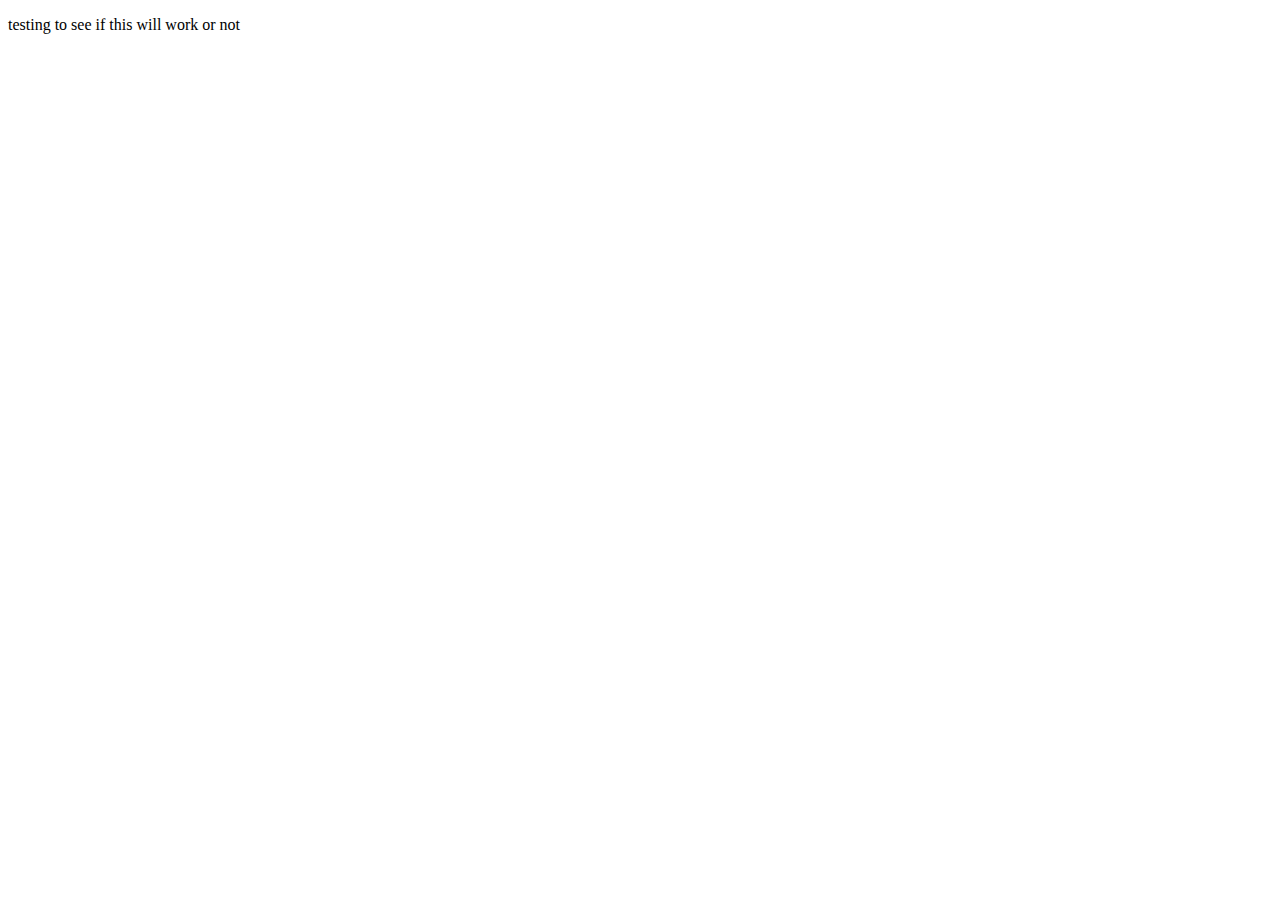
==== index.html @ 32fcc7df "test 2" ====
<!DOCTYPE html>
<html lang="en">
<head>
    <meta charset="UTF-8">
    <meta name="viewport" content="width=device-width, initial-scale=1.0">
    <title>Landing Page</title>
    <meta author="Hunter Suttle">
</head>
<body>
    <p>testing to see if this will work or not</p>
</body>
</html>
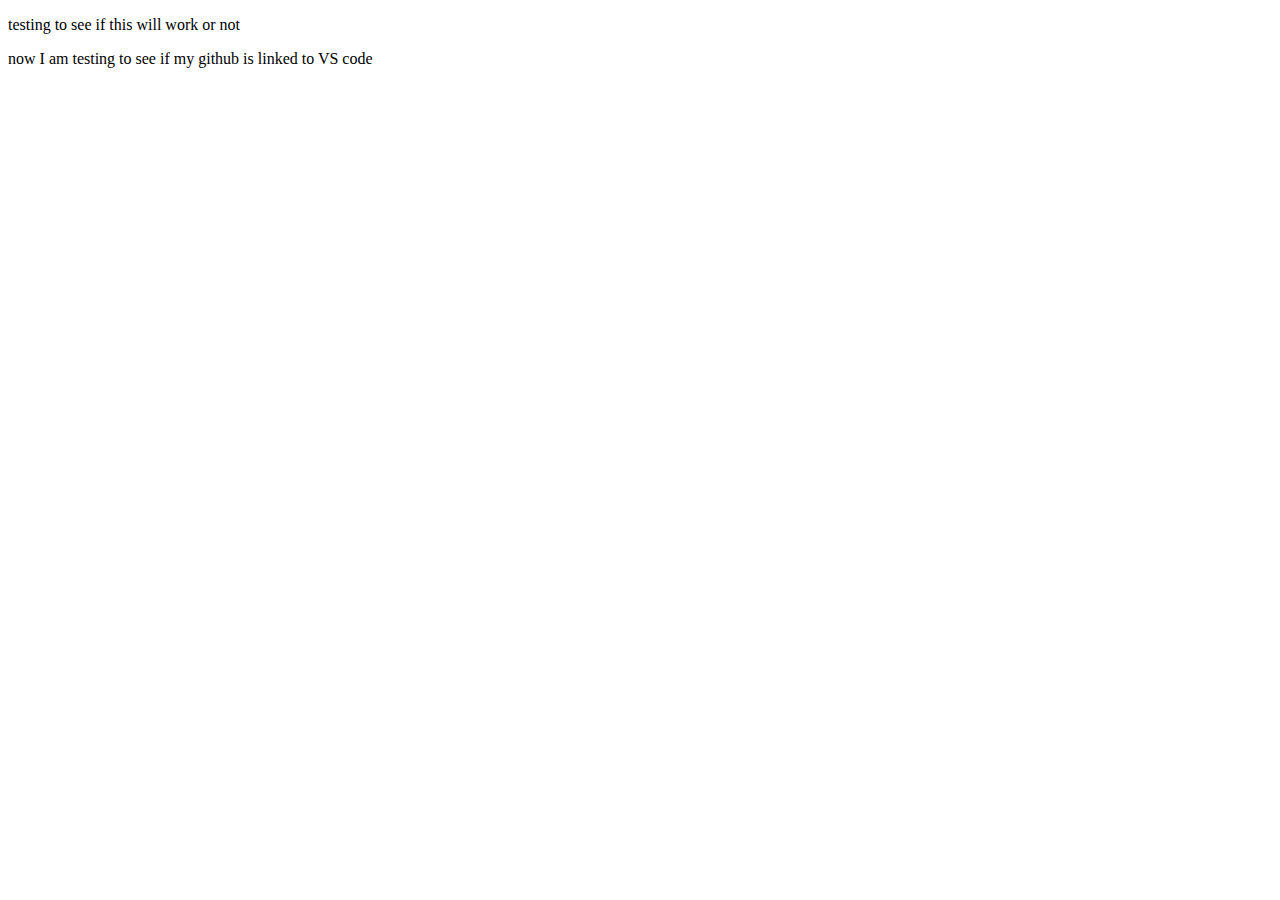
==== commit 8c745263: "test 3" ====
--- a/index.html
+++ b/index.html
@@ -8,5 +8,6 @@
 </head>
 <body>
     <p>testing to see if this will work or not</p>
+    <p>now I am testing to see if my github is linked to VS code</p>
 </body>
 </html>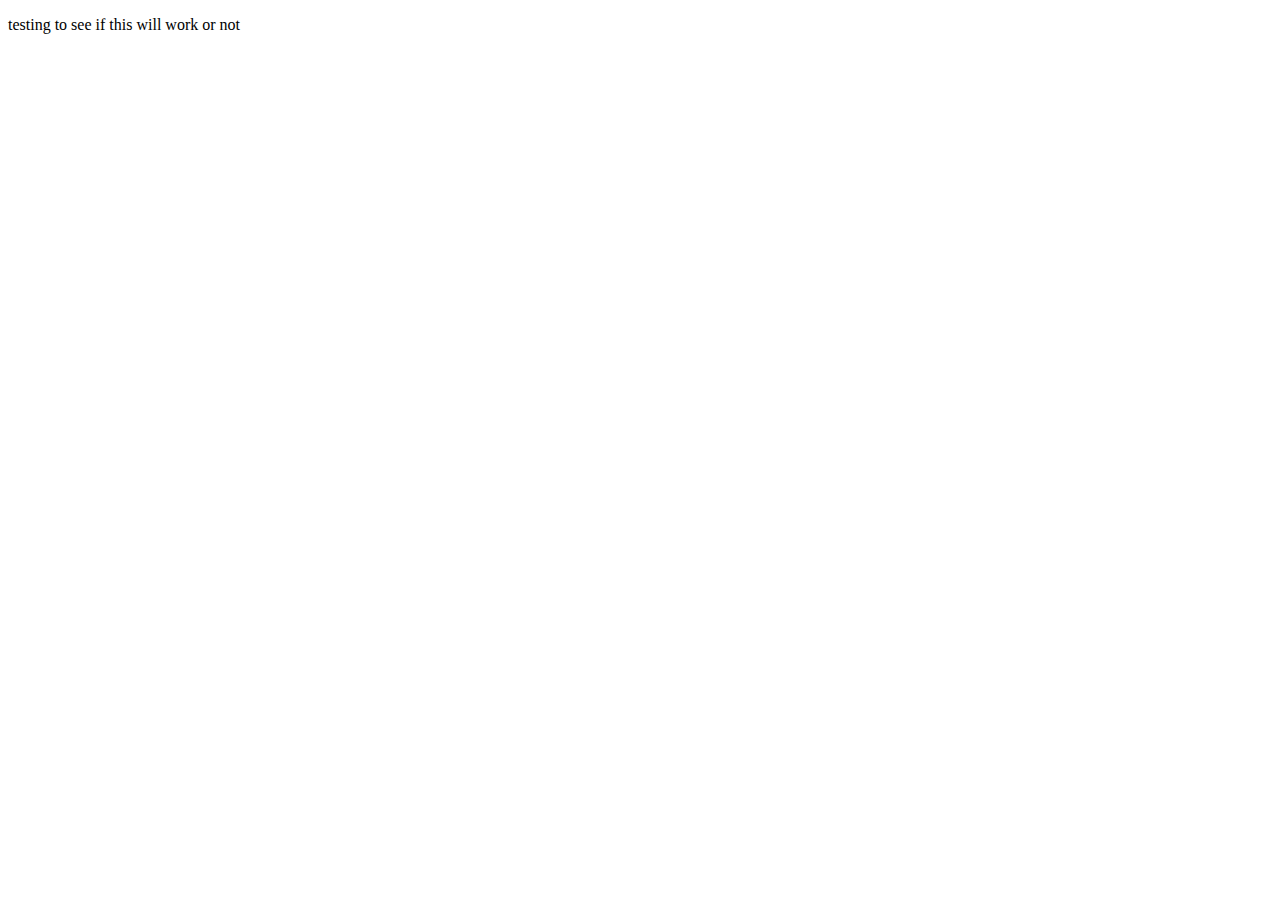
==== commit 6256592a: "Merge remote-tracking branch 'refs/remotes/origin/main'" ====
--- a/index.html
+++ b/index.html
@@ -8,6 +8,5 @@
 </head>
 <body>
     <p>testing to see if this will work or not</p>
-    <p>now I am testing to see if my github is linked to VS code</p>
 </body>
 </html>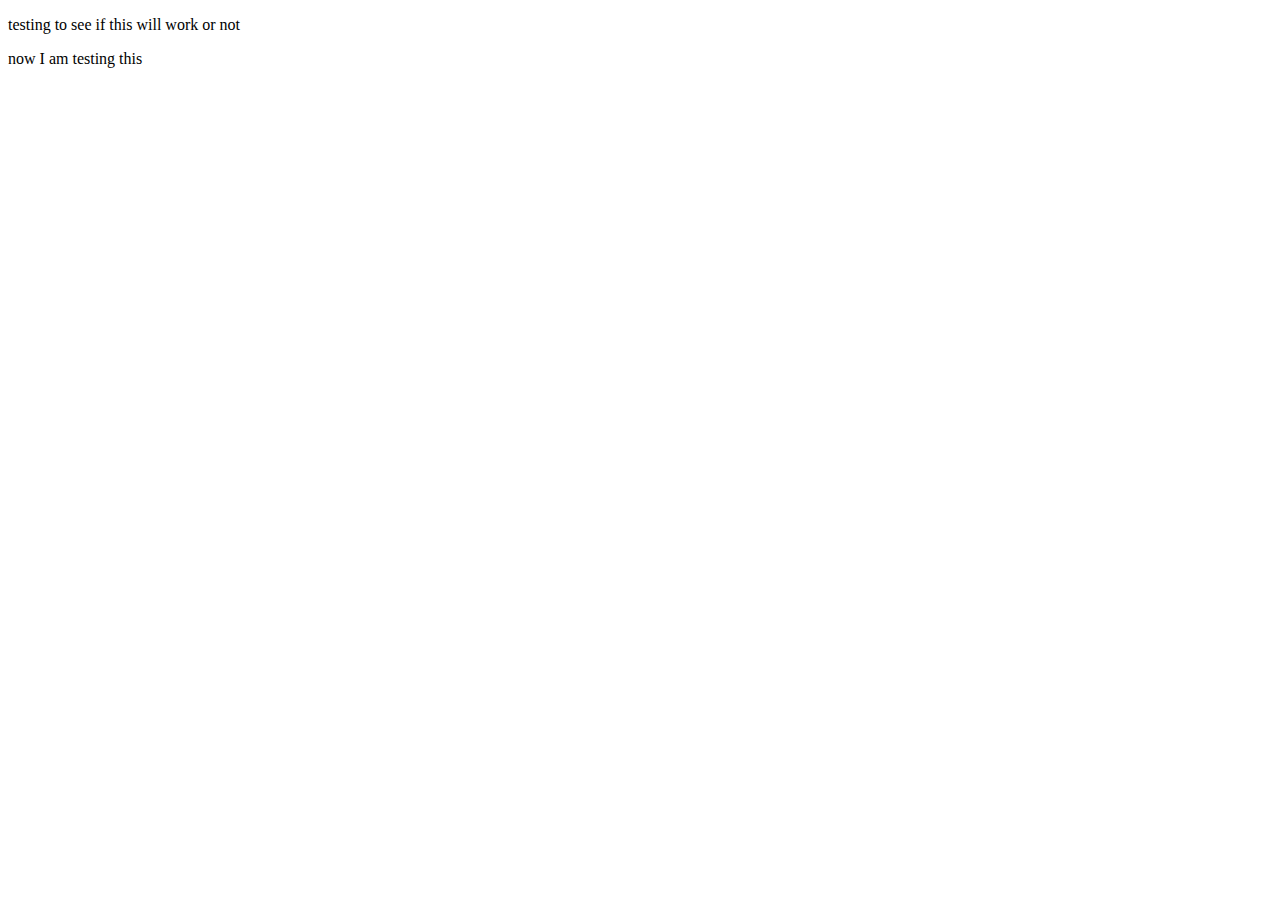
==== commit 3fe0087f: "testing" ====
--- a/index.html
+++ b/index.html
@@ -8,5 +8,6 @@
 </head>
 <body>
     <p>testing to see if this will work or not</p>
+    <p>now I am testing this</p>
 </body>
 </html>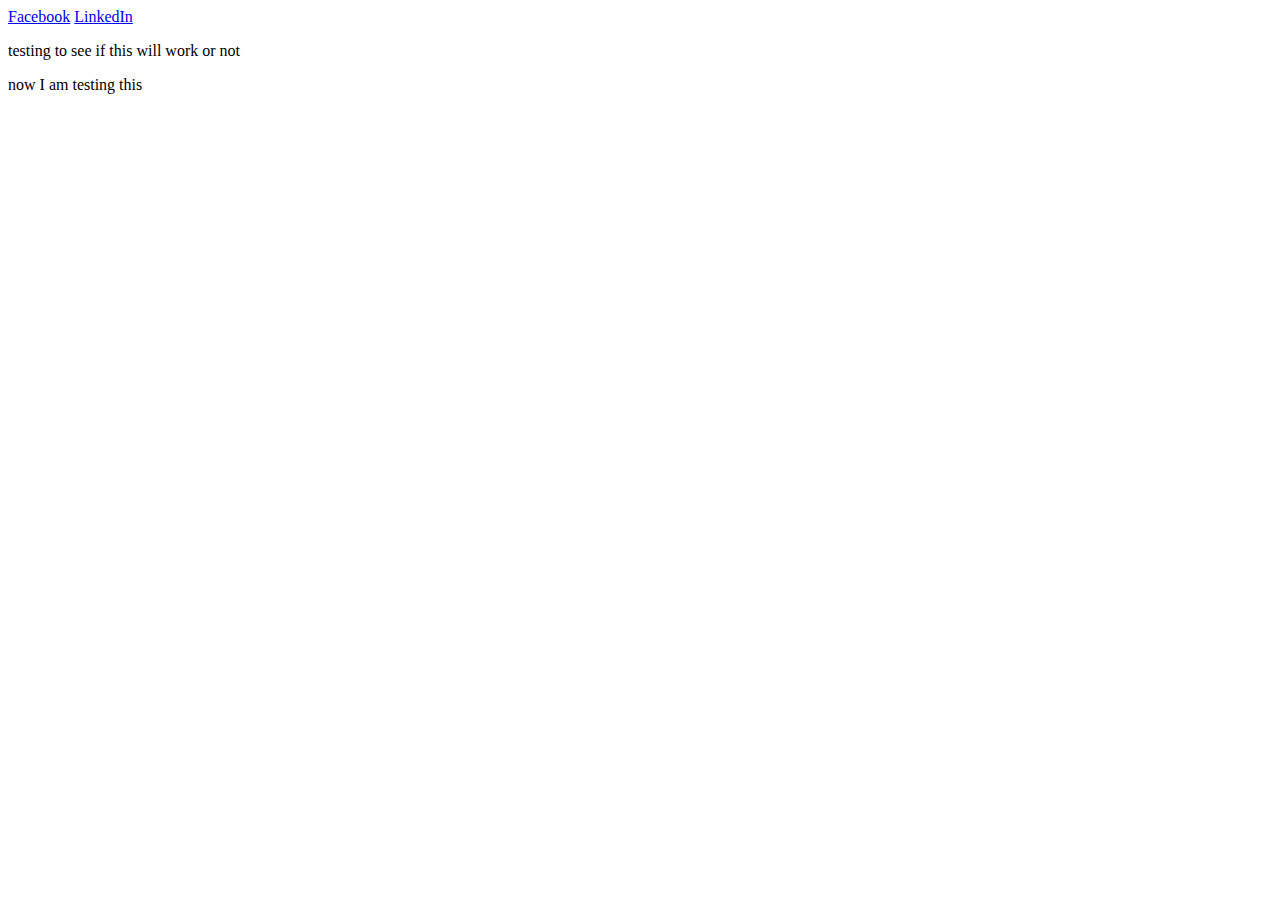
==== commit f1bea9d0: "testing 2" ====
--- a/index.html
+++ b/index.html
@@ -4,9 +4,16 @@
     <meta charset="UTF-8">
     <meta name="viewport" content="width=device-width, initial-scale=1.0">
     <title>Landing Page</title>
-    <meta author="Hunter Suttle">
+    <meta name="Description" content="Hunter Suttle Testing Website">
+    <meta name="Author" content="Hunter Suttle"
 </head>
 <body>
+    <header>
+        <nav>
+            <a href="https://facebook.com">Facebook</a>
+            <a href="https://linkedin.com">LinkedIn</a>
+        </nav>
+    </header>
     <p>testing to see if this will work or not</p>
     <p>now I am testing this</p>
 </body>
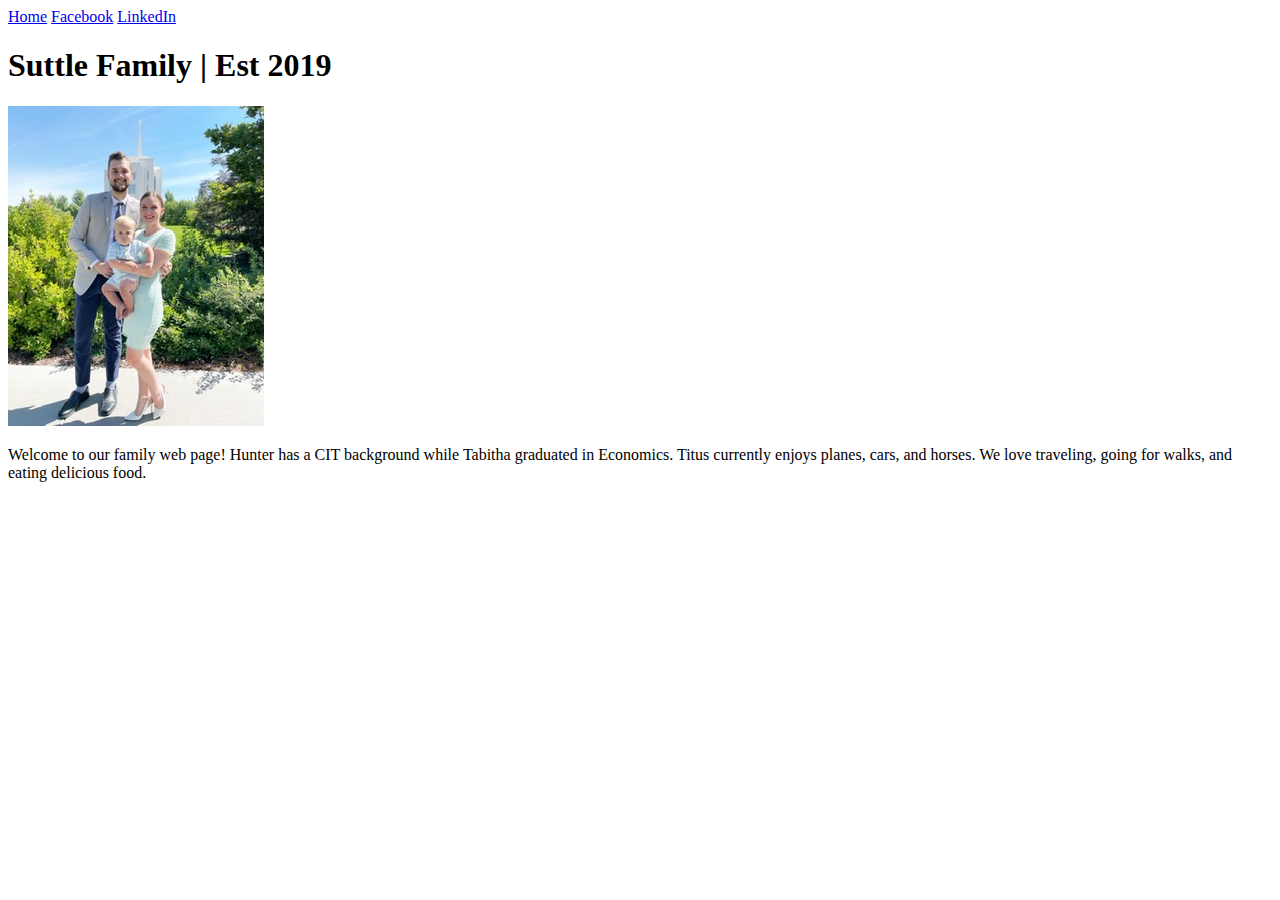
==== commit 2bc6280d: "adding content" ====
--- a/index.html
+++ b/index.html
@@ -4,17 +4,22 @@
     <meta charset="UTF-8">
     <meta name="viewport" content="width=device-width, initial-scale=1.0">
     <title>Landing Page</title>
-    <meta name="Description" content="Hunter Suttle Testing Website">
+    <meta name="Description" content="Hunter and Tabitha">
     <meta name="Author" content="Hunter Suttle"
+    <link rel="stylesheet" href="stylesheet1.css"
 </head>
 <body>
     <header>
         <nav>
+            <a href="#">Home</a>
             <a href="https://facebook.com">Facebook</a>
             <a href="https://linkedin.com">LinkedIn</a>
         </nav>
     </header>
-    <p>testing to see if this will work or not</p>
-    <p>now I am testing this</p>
+    <main>
+        <h1>Suttle Family | Est 2019</h1>
+        <img src="IntroPicture.jpg" alt="Hunter, Tabitha, and Titus">
+        <p>Welcome to our family web page! Hunter has a CIT background while Tabitha graduated in Economics. Titus currently enjoys planes, cars, and horses. We love traveling, going for walks, and eating delicious food.</p>
+    </main>
 </body>
 </html>--- a/stylesheet1.css
+++ b/stylesheet1.css
@@ -0,0 +1,51 @@
+nav a {
+    color: white;
+    display: block;
+    padding: 0.5rem;
+    text-decoration: none;
+    font-size: 1.2rem;
+    font-weight: 700;
+}
+
+nav {
+    background-color: steelblue;
+    padding: 1rem;
+    display: flex;
+    justify-content: space-evenly;
+    align-items: center;
+}
+
+title {
+    color: steelblue;
+    text-align: center;
+}
+
+h1 {
+    color: steelblue;
+    border-bottom:2.5px solid steelblue; 
+    padding: 20px;
+}
+
+img {
+    width: 9rem;
+    height: 13rem;
+    padding: 2px;
+    box-shadow: 0 0 30px gray;
+}
+
+main p {
+    color: black;
+    text-align: 0;
+    font-size: x-large;
+    margin-top: 20px;
+}
+
+main {
+    max-width: 840px;
+}
+
+main img{
+    float: right;
+    margin-top: 20px;
+}
+
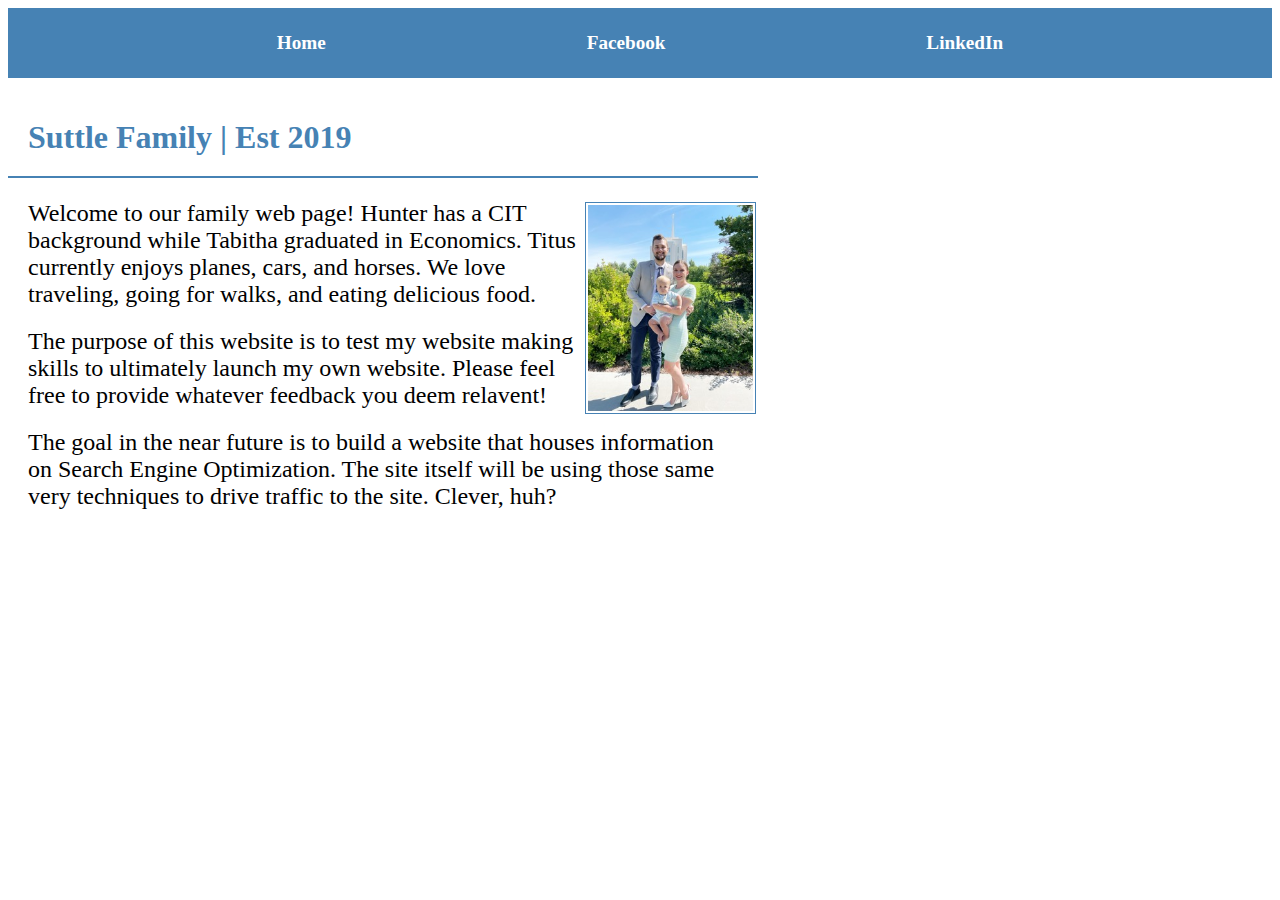
==== commit 876907ce: "index out of folder" ====
--- a/index.html
+++ b/index.html
@@ -5,8 +5,8 @@
     <meta name="viewport" content="width=device-width, initial-scale=1.0">
     <title>Landing Page</title>
     <meta name="Description" content="Hunter and Tabitha">
-    <meta name="Author" content="Hunter Suttle"
-    <link rel="stylesheet" href="stylesheet1.css"
+    <meta name="Author" content="Hunter Suttle">
+    <link rel="stylesheet" href=".\landingpage\stylesheet1.css">
 </head>
 <body>
     <header>
@@ -16,10 +16,14 @@
             <a href="https://linkedin.com">LinkedIn</a>
         </nav>
     </header>
-    <main>
-        <h1>Suttle Family | Est 2019</h1>
-        <img src="IntroPicture.jpg" alt="Hunter, Tabitha, and Titus">
-        <p>Welcome to our family web page! Hunter has a CIT background while Tabitha graduated in Economics. Titus currently enjoys planes, cars, and horses. We love traveling, going for walks, and eating delicious food.</p>
-    </main>
+    <div>
+        <main>
+            <h1>Suttle Family | Est 2019</h1>
+            <img src=".\landingpage\images\IntroPicture.jpg" alt="Hunter, Tabitha, and Titus">
+            <p>Welcome to our family web page! Hunter has a CIT background while Tabitha graduated in Economics. Titus currently enjoys planes, cars, and horses. We love traveling, going for walks, and eating delicious food.</p>
+            <p>The purpose of this website is to test my website making skills to ultimately launch my own website. Please feel free to provide whatever feedback you deem relavent!</p>
+            <p>The goal in the near future is to build a website that houses information on Search Engine Optimization. The site itself will be using those same very techniques to drive traffic to the site. Clever, huh?</p>
+        </main>
+    </div>
 </body>
 </html>